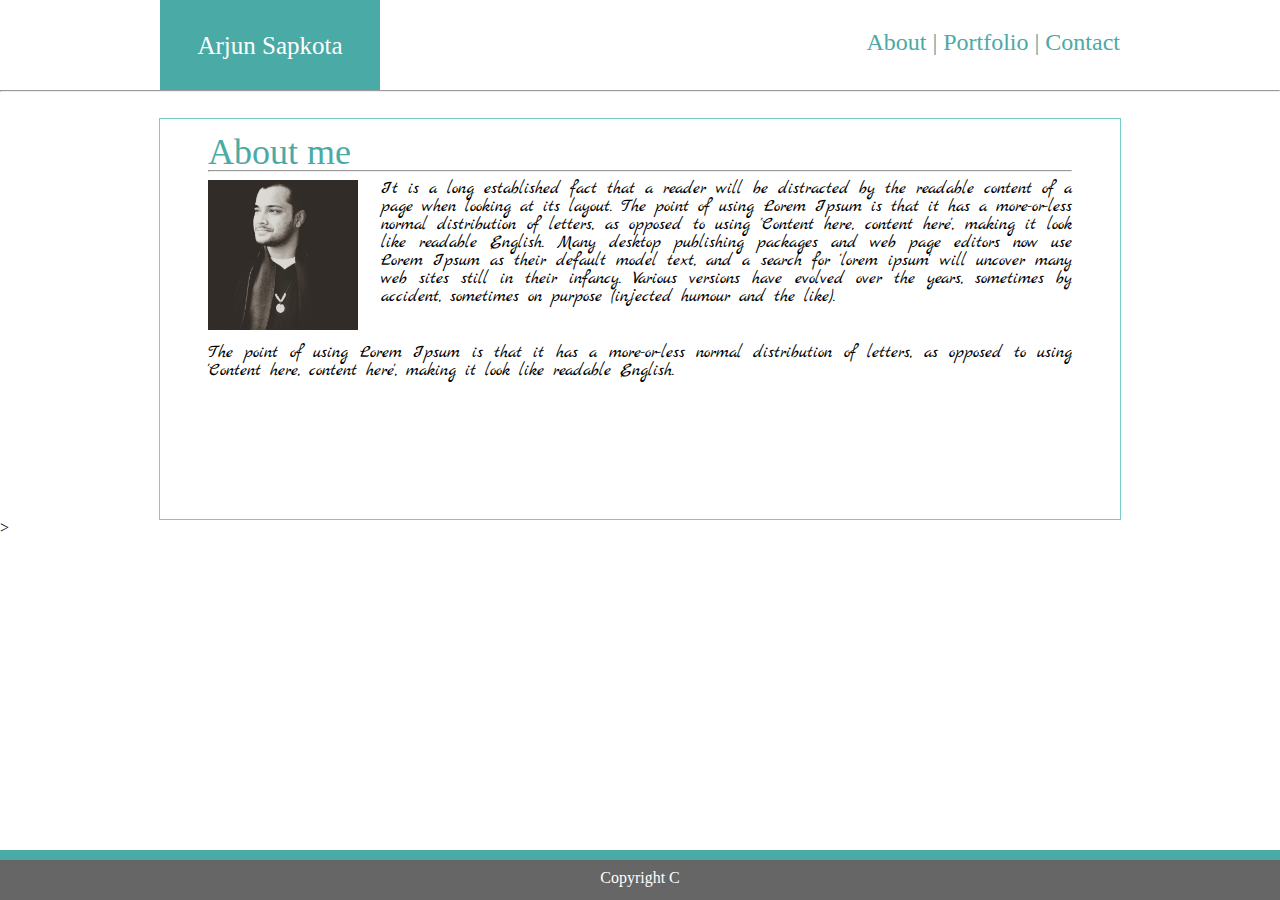
==== index.html @ bd95e8ce "copy" ====
<!DOCTYPE html>
<html>
    <head>
        <meta charset="UTF-8">
        <title>Basic portfolio</title>
        <link rel="stylesheet" type="text/css" href="assests/css/reset.css">
        <link rel="stylesheet" type="text/css" href="assests/css/style.css">
        <link href="https://fonts.googleapis.com/css?family=Marck+Script" rel="stylesheet">
        
    </head>

<!--**********************************-->
<!--##################################-->
<!-- Body section begins-->

    <body style="background-image: url("assests/images/MY.jpg");">
        <div id="header">
            <div id="container">
                <div id="icon">
                    <p>Arjun Sapkota</p>
                </div>
                <div id="browse">
                    <div id="browse2">
                    <p><a href="index.html">About  </a> | <a href="portfolio.html">Portfolio  </a> | <a href="contact.html">Contact</a></p>
                    </div>
                </div>
            </div>
        </div>
        <hr>

<!-- *******************************************************-->
<!-- main container // description-->
<!--*********************************************************-->

        <div id="content-wrap"> 
            <div id="content">
                <!-- Has two Sections // top - bottom -->
                
                <div id="top">
                    <h1>About me</h1>
                    <hr>
                </div>

                <img src="assests/images/MY.jpg" class="yay">
                <div id="yut">
                        <p class="fonty">
                            It is a long established fact that a reader will be 
                            distracted by the readable content 
                            of a page when looking at its layout. 
                            The point of using Lorem Ipsum is that it has a more-or-less normal distribution of letters, 
                            as opposed to using 'Content here, content here', 
                            making it look like readable English. 
                            Many desktop publishing packages and web page editors now use Lorem Ipsum as their default model text, 
                            and a search for 'lorem ipsum' will uncover many web sites still in their infancy. 
                            Various versions have evolved over the years, sometimes by accident, 
                            sometimes on purpose (injected humour and the like).           
                        </p>
                        <br>
                        
                </div>
                <div id="yut2">
                    
                            <p class="fonty">
                                    The point of using Lorem Ipsum is that it has a more-or-less normal distribution of letters, 
                                    as opposed to using 'Content here, content here', 
                                    making it look like readable English.
                                </p>
                   

                </div>
                        
            </div>
        </div>


<!-- ******************************-->
<!-- ^^^^^^^^^^^^^^^^^^^^^^^^^^^^^^-->
<!-- Footer section-->
<!-- ******************************-->


        <footer>
            <div id="mini-bar"></div>
            <div id="main-bar">
            <h4>Copyright C</h4>
            </div>
        </footer>>
    </body>
</html>
---- assests/css/style.css ----
body{
    
    
    background-image: url("assests/images/MY.jpg");
    height:100%;
    width:100%;
    
}
#header{
    width: 100%;
    background: #FFFFFF;
}
#container{
    width:960px;
    height: 90px;
    margin:auto;
   
}
#icon{
    width: 220px;
    height:90px;
    margin-top: 0px;
    float: left;
    background: #4AAAA5;
    color:#FFFFFF;
    text-align: center;
    font-size: 25px;
    display:flex;
    justify-content: center;
    align-items: center;
}
#browse{
    float: right;
    width:400px;
    height:90px;
    color:#4AAAA5;
    font-size: 24px;
    align-items: center;        
    }
#browse2{
    margin-top:30px;
    width:380px; 
    height:60px; 
    text-align: right; 
    float:right;
}
#content-wrap{
    margin:auto;
    margin-top: 2%;
    width: 960px;
    height:400px;
    background: #FFFFFF;
    border: 1px solid rgb(118, 204, 200);
}
#content{
    width:90%;margin:auto;
}
a{
    text-decoration: none;
    color:#4AAAA5;
}
h1{
    color:#4AAAA5; 
    font-size: 36px;
    margin-top:15px;

}
#top{
    height:10%;
}
hr{
    color:#4AAAA5;
    margin-top: 0px; 
}
.fonty{
    font-family: 'Marck Script', cursive;
    text-align:justify;
    font-size: 18px;
}
.yay{
    width:150px; 
    height:150px; 
    float:left;
}
#yut{
    width:80%;
    float:right;
}
#yut2{
    width:100%;
    margin-top:20%;
}
.imgclass{
    width:150px;
    height:150px;
}
.imgdiv{
    width:160px;
    height:160px;
    float:left;
  }

footer{
    position:fixed;
    bottom:0;
    width:100%;"
}

#mini-bar{
    height:10px; 
    background:#4AAAA5;
}

#main-bar{
    background:#666666;
    height:30px;
    display: flex;
    justify-content: center;
    align-content: center;
    padding-top: 10px;
}
h4{
    color:#FFFFFF;
}
.buton{
    background-color:#4AAAA5;
    width:80px; 
    height:35px;
}
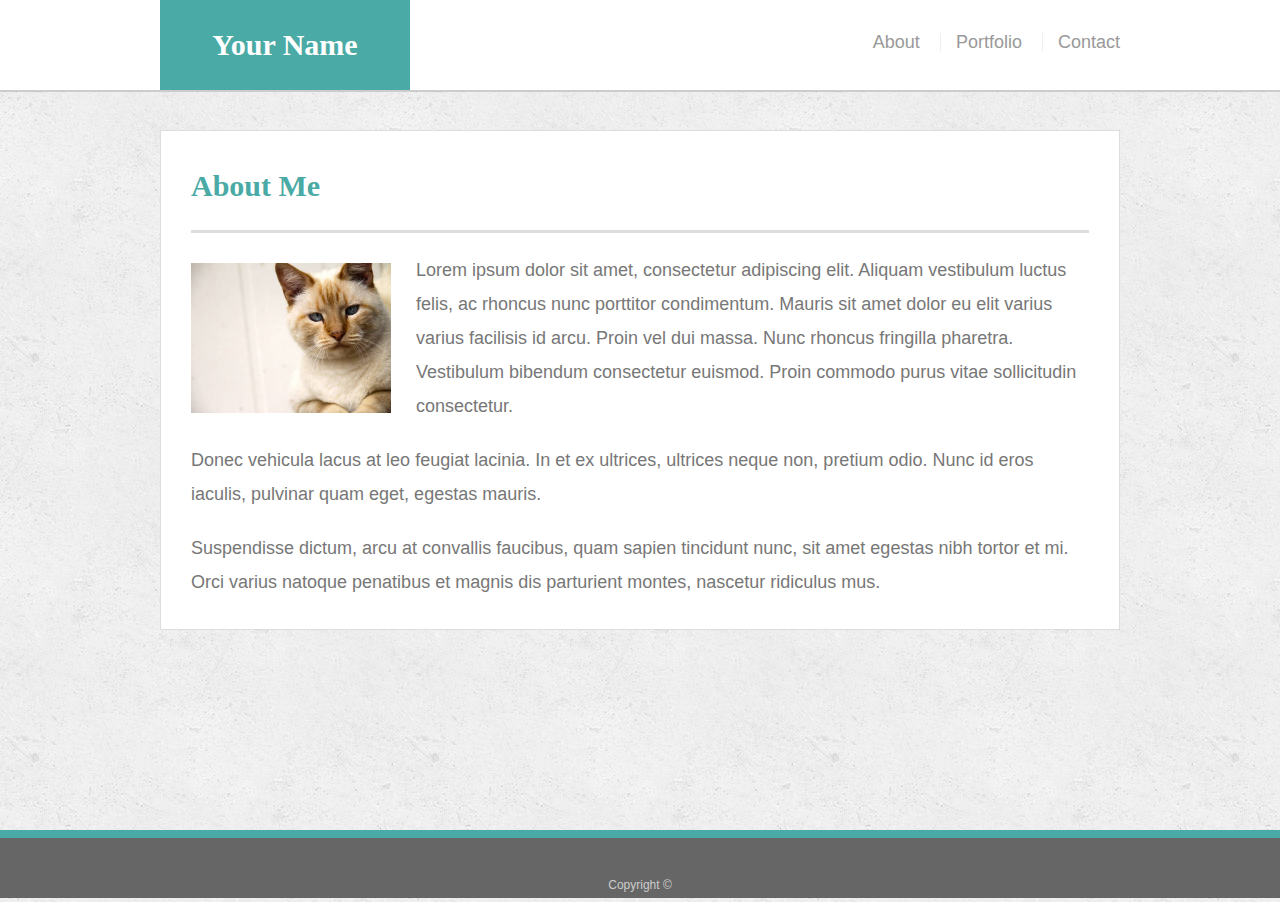
==== commit 9f562a6a: "solution" ====
--- a/index.html
+++ b/index.html
@@ -1,89 +1,47 @@
-<!DOCTYPE html>
-<html>
-    <head>
-        <meta charset="UTF-8">
-        <title>Basic portfolio</title>
-        <link rel="stylesheet" type="text/css" href="assests/css/reset.css">
-        <link rel="stylesheet" type="text/css" href="assests/css/style.css">
-        <link href="https://fonts.googleapis.com/css?family=Marck+Script" rel="stylesheet">
-        
-    </head>
+<!doctype html>
+<html lang="en-us">
 
-<!--**********************************-->
-<!--##################################-->
-<!-- Body section begins-->
+<head>
+  <meta charset="UTF-8">
+  <title>About | Your Name</title>
+  <link rel="stylesheet" type="text/css" href="assets/css/reset.css">
+  <link rel="stylesheet" type="text/css" href="assets/css/style.css">
+</head>
 
-    <body style="background-image: url("assests/images/MY.jpg");">
-        <div id="header">
-            <div id="container">
-                <div id="icon">
-                    <p>Arjun Sapkota</p>
-                </div>
-                <div id="browse">
-                    <div id="browse2">
-                    <p><a href="index.html">About  </a> | <a href="portfolio.html">Portfolio  </a> | <a href="contact.html">Contact</a></p>
-                    </div>
-                </div>
-            </div>
-        </div>
-        <hr>
+<body>
 
-<!-- *******************************************************-->
-<!-- main container // description-->
-<!--*********************************************************-->
+  <header id="masthead">
+    <div class="container">
+      <a href="index.html" id="logo">Your Name</a>
+      <nav>
+        <a href="index.html">About</a>
+        <a href="portfolio.html">Portfolio</a>
+        <a href="contact.html">Contact</a>
+      </nav>
+    </div>
+  </header>
 
-        <div id="content-wrap"> 
-            <div id="content">
-                <!-- Has two Sections // top - bottom -->
-                
-                <div id="top">
-                    <h1>About me</h1>
-                    <hr>
-                </div>
+  <div id="main-container" class="container">
+    <section class="main-section">
+      <h1>About Me</h1>
 
-                <img src="assests/images/MY.jpg" class="yay">
-                <div id="yut">
-                        <p class="fonty">
-                            It is a long established fact that a reader will be 
-                            distracted by the readable content 
-                            of a page when looking at its layout. 
-                            The point of using Lorem Ipsum is that it has a more-or-less normal distribution of letters, 
-                            as opposed to using 'Content here, content here', 
-                            making it look like readable English. 
-                            Many desktop publishing packages and web page editors now use Lorem Ipsum as their default model text, 
-                            and a search for 'lorem ipsum' will uncover many web sites still in their infancy. 
-                            Various versions have evolved over the years, sometimes by accident, 
-                            sometimes on purpose (injected humour and the like).           
-                        </p>
-                        <br>
-                        
-                </div>
-                <div id="yut2">
-                    
-                            <p class="fonty">
-                                    The point of using Lorem Ipsum is that it has a more-or-less normal distribution of letters, 
-                                    as opposed to using 'Content here, content here', 
-                                    making it look like readable English.
-                                </p>
-                   
+      <img src="assets/images/cat.jpg" class="auth-image" alt="Your Name">
 
-                </div>
-                        
-            </div>
-        </div>
+      <p>Lorem ipsum dolor sit amet, consectetur adipiscing elit. Aliquam vestibulum luctus felis, ac rhoncus nunc porttitor condimentum. Mauris sit amet dolor eu elit varius varius facilisis id arcu. Proin vel dui massa. Nunc rhoncus fringilla pharetra. Vestibulum bibendum consectetur euismod. Proin commodo purus vitae sollicitudin consectetur.</p>
 
+      <p>Donec vehicula lacus at leo feugiat lacinia. In et ex ultrices, ultrices neque non, pretium odio. Nunc id eros iaculis, pulvinar quam eget, egestas mauris.</p>
 
-<!-- ******************************-->
-<!-- ^^^^^^^^^^^^^^^^^^^^^^^^^^^^^^-->
-<!-- Footer section-->
-<!-- ******************************-->
+      <p>Suspendisse dictum, arcu at convallis faucibus, quam sapien tincidunt nunc, sit amet egestas nibh tortor et mi. Orci varius natoque penatibus et magnis dis parturient montes, nascetur ridiculus mus.</p>
 
+    </section>
 
-        <footer>
-            <div id="mini-bar"></div>
-            <div id="main-bar">
-            <h4>Copyright C</h4>
-            </div>
-        </footer>>
-    </body>
-</html>+  </div>
+
+  <footer>
+    <div class="container">
+      Copyright &copy; 
+    </div>
+  </footer>
+</body>
+
+</html>
--- a/assets/css/style.css
+++ b/assets/css/style.css
@@ -0,0 +1,217 @@
+body {
+  font-family: Arial, "Helvetica Neue", Helvetica, sans-serif;
+  font-size: 18px;
+  line-height: 34px;
+  color: #777;
+  background: url("../images/concrete_seamless.png");
+}
+
+* {
+  box-sizing: border-box;
+}
+
+/* general */
+
+.container {
+  width: 100%;
+  max-width: 960px;
+  margin: 0 auto;
+  clear: both;
+}
+
+h1,
+h2,
+h3,
+p {
+  margin-bottom: 20px;
+}
+
+p:last-child {
+  margin-bottom: 0;
+}
+
+h1,
+h2,
+h3 {
+  font-family: Georgia, Times, "Times New Roman", serif;
+  font-weight: 700;
+  color: #4aaaa5;
+}
+
+h1 {
+  padding-bottom: 20px;
+  font-size: 30px;
+  line-height: 49px;
+  border-bottom: 3px solid #ddd;
+}
+
+h2,
+h3 {
+  font-size: 22px;
+}
+
+/* header */
+
+#masthead {
+  position: fixed;
+  z-index: 99;
+  width: 100%;
+  margin: 0 0 30px;
+  overflow: auto;
+  color: #fff;
+  background: #fff;
+  border-bottom: 2px solid #ccc;
+}
+
+#logo {
+  float: left;
+  width: 250px;
+  height: 90px;
+  font-family: Georgia, Times, "Times New Roman", serif;
+  font-size: 30px;
+  font-weight: 700;
+  line-height: 90px;
+  color: #fff;
+  text-align: center;
+  text-decoration: none;
+  background: #4aaaa5;
+}
+
+nav {
+  float: right;
+  margin-top: 25px;
+}
+
+nav a {
+  display: inline-block;
+  padding-left: 15px;
+  margin-left: 15px;
+  line-height: 18px;
+  color: #999;
+  text-decoration: none;
+  border-left: 1px solid #efefef;
+}
+
+nav a:first-child {
+  border-left: 0 none;
+}
+
+/* footer */
+
+footer {
+  padding: 30px 0;
+  clear: both;
+  font-size: 12px;
+  color: #fff;
+  color: #ccc;
+  text-align: center;
+  background: #666;
+  border-top: 8px solid #4aaaa5;
+  height: 50px;
+}
+
+h3, h2 {
+  padding-bottom: 20px;
+  margin-bottom: 15px;
+  line-height: 22px;
+  border-bottom: 2px solid #eee;
+}
+
+/* main */
+
+#main-container {
+  padding-top: 130px;
+  min-height: calc(100vh - 70px);
+}
+
+.main-section {
+  float: left;
+  width: 100%;
+  max-width: 960px;
+  padding: 30px;
+  margin: 0 0 40px;
+  background: #fff;
+  border: 1px solid #ddd;
+}
+
+/* portfolio page */
+
+.work {
+  position: relative;
+  float: left;
+  width: 274px;
+  margin: 20px 0 25px;
+  overflow: auto;
+}
+
+.work:nth-child(even) {
+  margin-right: 40px;
+}
+
+.work img {
+  width: 100%;
+  border: 0 none;
+  opacity: 0.8;
+}
+
+.work h3 {
+  position: absolute;
+  bottom: 20px;
+  width: 100%;
+  padding: 15px;
+  margin-bottom: 0;
+  font-weight: 300;
+  line-height: 30px;
+  color: #fff;
+  text-align: center;
+  background: #4aaaa5;
+  border-bottom: 0;
+}
+
+.auth-image {
+  float: left;
+  width: 200px;
+  height: auto;
+  margin-top: 10px;
+  margin-right: 25px;
+}
+
+/* contact page */
+
+#contact-form ul {
+  margin-bottom: 20px;
+}
+
+#contact-form li {
+  margin-bottom: 10px;
+}
+
+label,
+input[type=text],
+input[type=email],
+textarea {
+  display: block;
+  width: 100%;
+}
+
+input[type=text],
+input[type=email],
+textarea {
+  height: 35px;
+  padding: 0 10px;
+  font-size: 14px;
+  border: 1px solid #ddd;
+}
+
+textarea {
+  height: 200px;
+}
+
+input[type=submit] {
+  padding: 10px 30px;
+  font-size: 18px;
+  color: #fff;
+  cursor: pointer;
+  background: #4aaaa5;
+  border: 0 none;
+}
